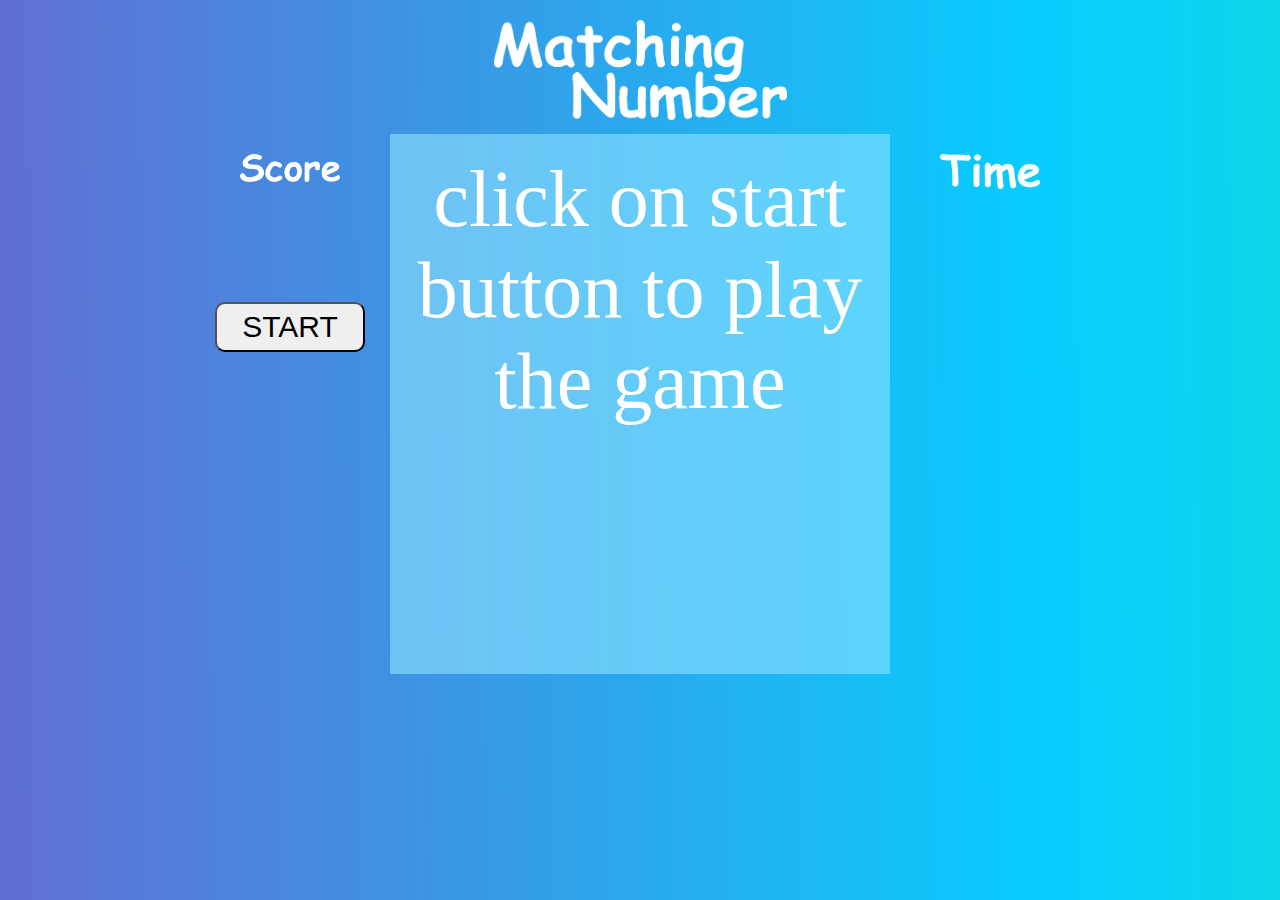
==== index.html @ 21159427 "MatchingNumber Ver.1.0.0" ====
<!DOCTYPE html>
<html lang="en">
<head>
    <meta charset="UTF-8">
    <meta name="viewport" content="width=device-width, initial-scale=1.0">
    <link rel="stylesheet" href="style.css">
    <title>Matching Image</title>
</head>

<body>

    <div class="container">
        <!-- logo -->
        <div class="logo">
            <img src="image/logo.png" alt="Matching Number">
        </div>
        <!-- main -->
        <div class="boxes">

            <!-- left panel -->
            <div class="left">
                <div class="score">
                    <img src="image/score.png.png" alt="">
                </div>
                <div class="scorevalue" >
                    <p id="scorevalue"></p> 
                </div>
                <div class="start">
                    <button id="start" class="start" onclick="start()">
                        <p>START</p>
                    </button>
                    <button id="restart" class="start" onclick="restart()">
                        <p>RESTART</p>
                    </button>
                </div>
            </div>


            <!-- content -->
            <div class="box" id="box">
                <p class='firstext'>click on start button to play the game</p>
            </div>
            <!-- rigth panel -->
            <div  class="rigth">
                <div class="time">
                    <img src="image/time.png" alt="">
                </div>
                <div class="timevalue" >
                    <p id="timevalue"></p>
                </div>
                <div id="database"></div>
            </div>
        </div>
        <!-- end main -->
    </div>

    <script src="index.js"></script>
</body>
</html>
---- style.css ----
* {
    margin: 0;
    padding: 0;
    font-family: Arial, Helvetica, sans-serif;
}
body {
    display: flex;
    justify-content: center;
    align-items: center;
    background-image: url(image/bg.png);
    background-repeat: no-repeat;
    /* background-size: cover; */
}

.logo img {
    height: 100px;
    margin-top: 20px;
}

.container {
    display: flex;
    justify-content: center;
    align-items: center;
    flex-direction: column;
}

.boxes {
    width: 900px;
    height: 500px;
    /* background-color: rgb(196, 150, 192); */
    margin-top: 10px;
    display: flex;
    justify-content: center;
    /* align-items: center; */
}

.box {
    width: 500px;
    height: 500px;
    padding: 20px;
    background-color: rgba(143, 227, 255, 0.596);
    display: flex;
    justify-content: space-evenly;
    flex-wrap: wrap;
    
}

/* .number {
    width: 105px;
    height: 105px;
    background-color: violet;
    display: flex;
    justify-content: center;
    align-items: center;
    font-size: 80px;
    border-radius: 10%;
    box-shadow: 0px 0px 5px 2px rgba(0,159,184,1);

} */

/* .outernumber {
    width: 105px;
    height: 105px;
    /* background-color: rgb(223, 28, 28); */
    /* padding: 10px;
} */

.box button {
    width: 105px;
    height: 105px;
    background-image: url(image/back.jpg);
    background-repeat: no-repeat;
    background-size: cover;
    border-radius: 10%;
    font-size: 80px;
    color:transparent;
    /* transition: all 1s; */
}

.firstext {
    font-size: 80px;
    text-align: center;
    justify-content: center;
    color: white;
    font-family: fantasy;
}

.timeup {
    font-size: 80px;
    text-align: center;
    justify-content: center;
    color: white;
    font-family: fantasy;
}
.scoreteks {
    font-size: 80px;
    text-align: center;
    justify-content: center;
    color: white;
    font-family: fantasy;
    color: red;
}

.score img, .time img{
    width: 100px;
}
.score, .time {
    display: flex;
    justify-content: center;
    width: 200px;
    margin-top: 20px;
}

.left {
    display: flex;
    align-items: center;
    flex-direction: column;
}

.scorevalue , .timevalue {
    text-align: center;
    width: 100px;
    /* background-color: yellow; */
    width: 100%;
    margin-top: 20px;
    font-size: 50px;
    color: white;
}

.start {
    width: 150px;
    height: 50px;
    margin-top: 50px;
    border-radius: 10px;
    font-size: 30px;
}
#restart {
    display: none;
}
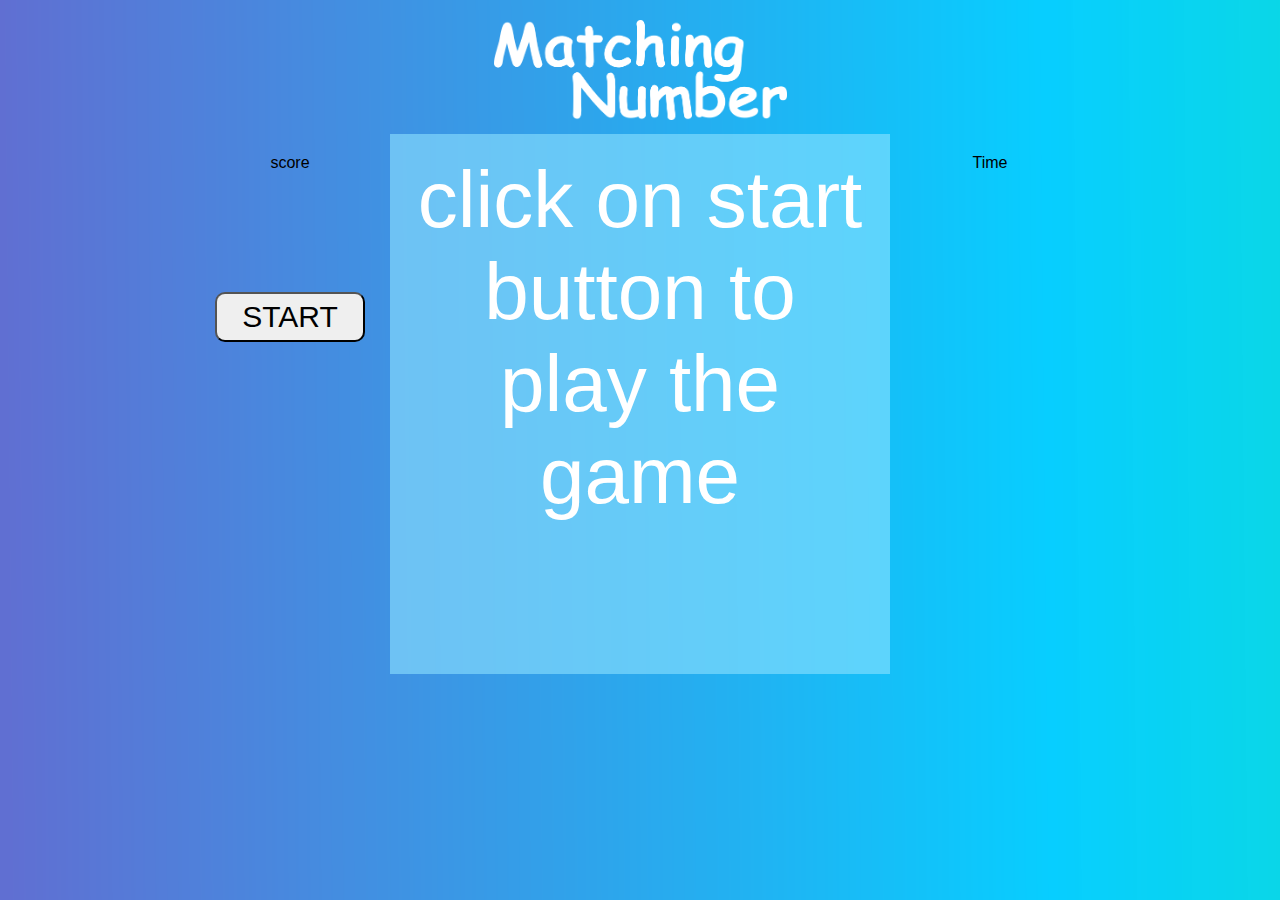
==== commit 622bf376: "update score and time title" ====
--- a/index.html
+++ b/index.html
@@ -20,7 +20,7 @@
             <!-- left panel -->
             <div class="left">
                 <div class="score">
-                    <img src="image/score.png.png" alt="">
+                    <p>score</p>
                 </div>
                 <div class="scorevalue" >
                     <p id="scorevalue"></p> 
@@ -43,7 +43,7 @@
             <!-- rigth panel -->
             <div  class="rigth">
                 <div class="time">
-                    <img src="image/time.png" alt="">
+                    <p>Time</p>
                 </div>
                 <div class="timevalue" >
                     <p id="timevalue"></p>
--- a/style.css
+++ b/style.css
@@ -82,7 +82,7 @@
     text-align: center;
     justify-content: center;
     color: white;
-    font-family: fantasy;
+    /* font-family: fantasy; */
 }
 
 .timeup {
@@ -90,14 +90,14 @@
     text-align: center;
     justify-content: center;
     color: white;
-    font-family: fantasy;
+    /* font-family: fantasy; */
 }
 .scoreteks {
     font-size: 80px;
     text-align: center;
     justify-content: center;
     color: white;
-    font-family: fantasy;
+    /* font-family: fantasy; */
     color: red;
 }
 
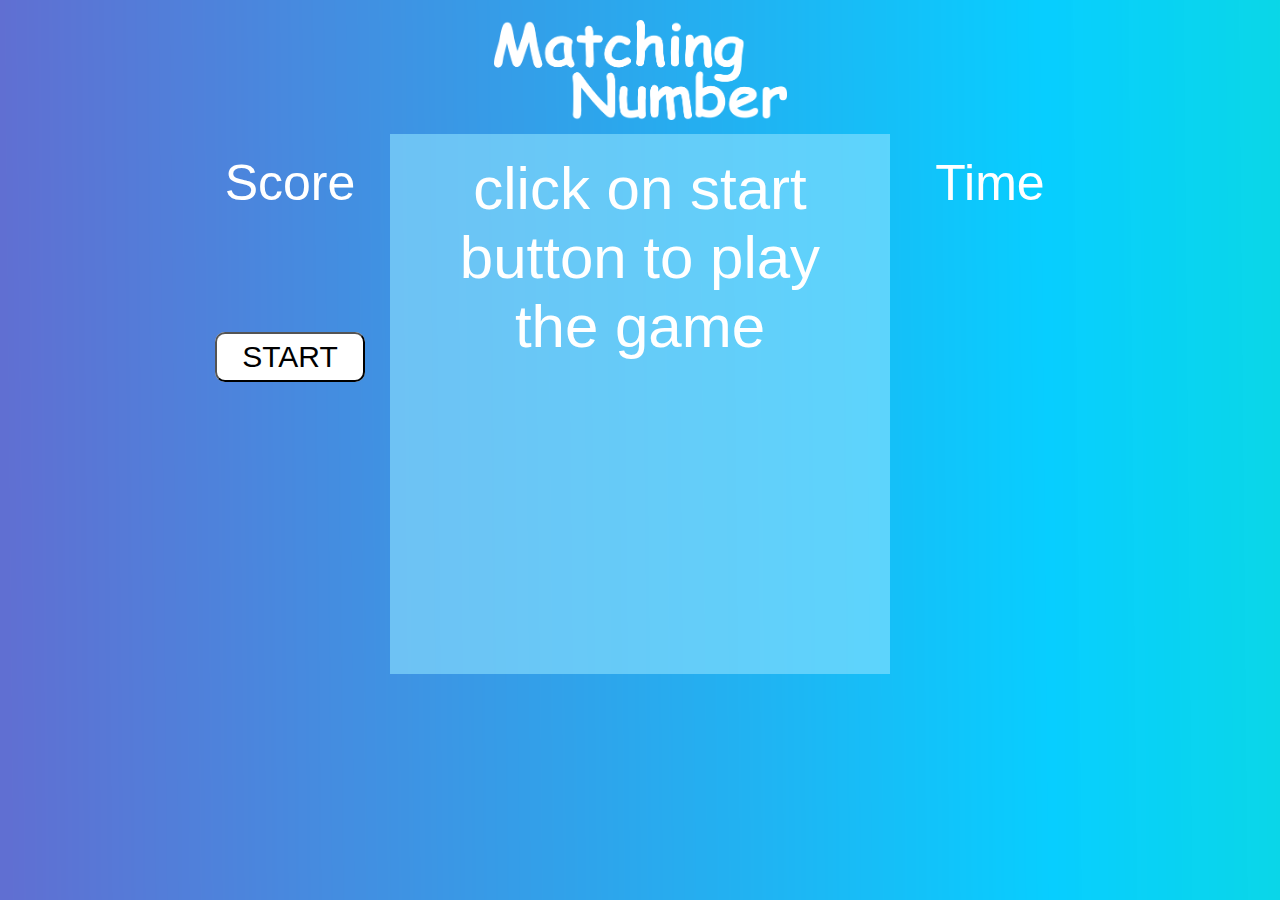
==== commit e414bb69: "Update Font and Fix bug" ====
--- a/index.html
+++ b/index.html
@@ -20,7 +20,7 @@
             <!-- left panel -->
             <div class="left">
                 <div class="score">
-                    <p>score</p>
+                    <p>Score</p>
                 </div>
                 <div class="scorevalue" >
                     <p id="scorevalue"></p> 
--- a/style.css
+++ b/style.css
@@ -78,10 +78,10 @@
 }
 
 .firstext {
-    font-size: 80px;
+    font-size: 60px;
     text-align: center;
     justify-content: center;
-    color: white;
+    color:white;
     /* font-family: fantasy; */
 }
 
@@ -109,6 +109,8 @@
     justify-content: center;
     width: 200px;
     margin-top: 20px;
+    font-size: 50px;
+    color: white;
 }
 
 .left {
@@ -125,15 +127,16 @@
     margin-top: 20px;
     font-size: 50px;
     color: white;
+    margin-bottom: 100px;
 }
 
 .start {
     width: 150px;
     height: 50px;
-    margin-top: 50px;
     border-radius: 10px;
     font-size: 30px;
+    background-color:white;
 }
 #restart {
     display: none;
-}+}
